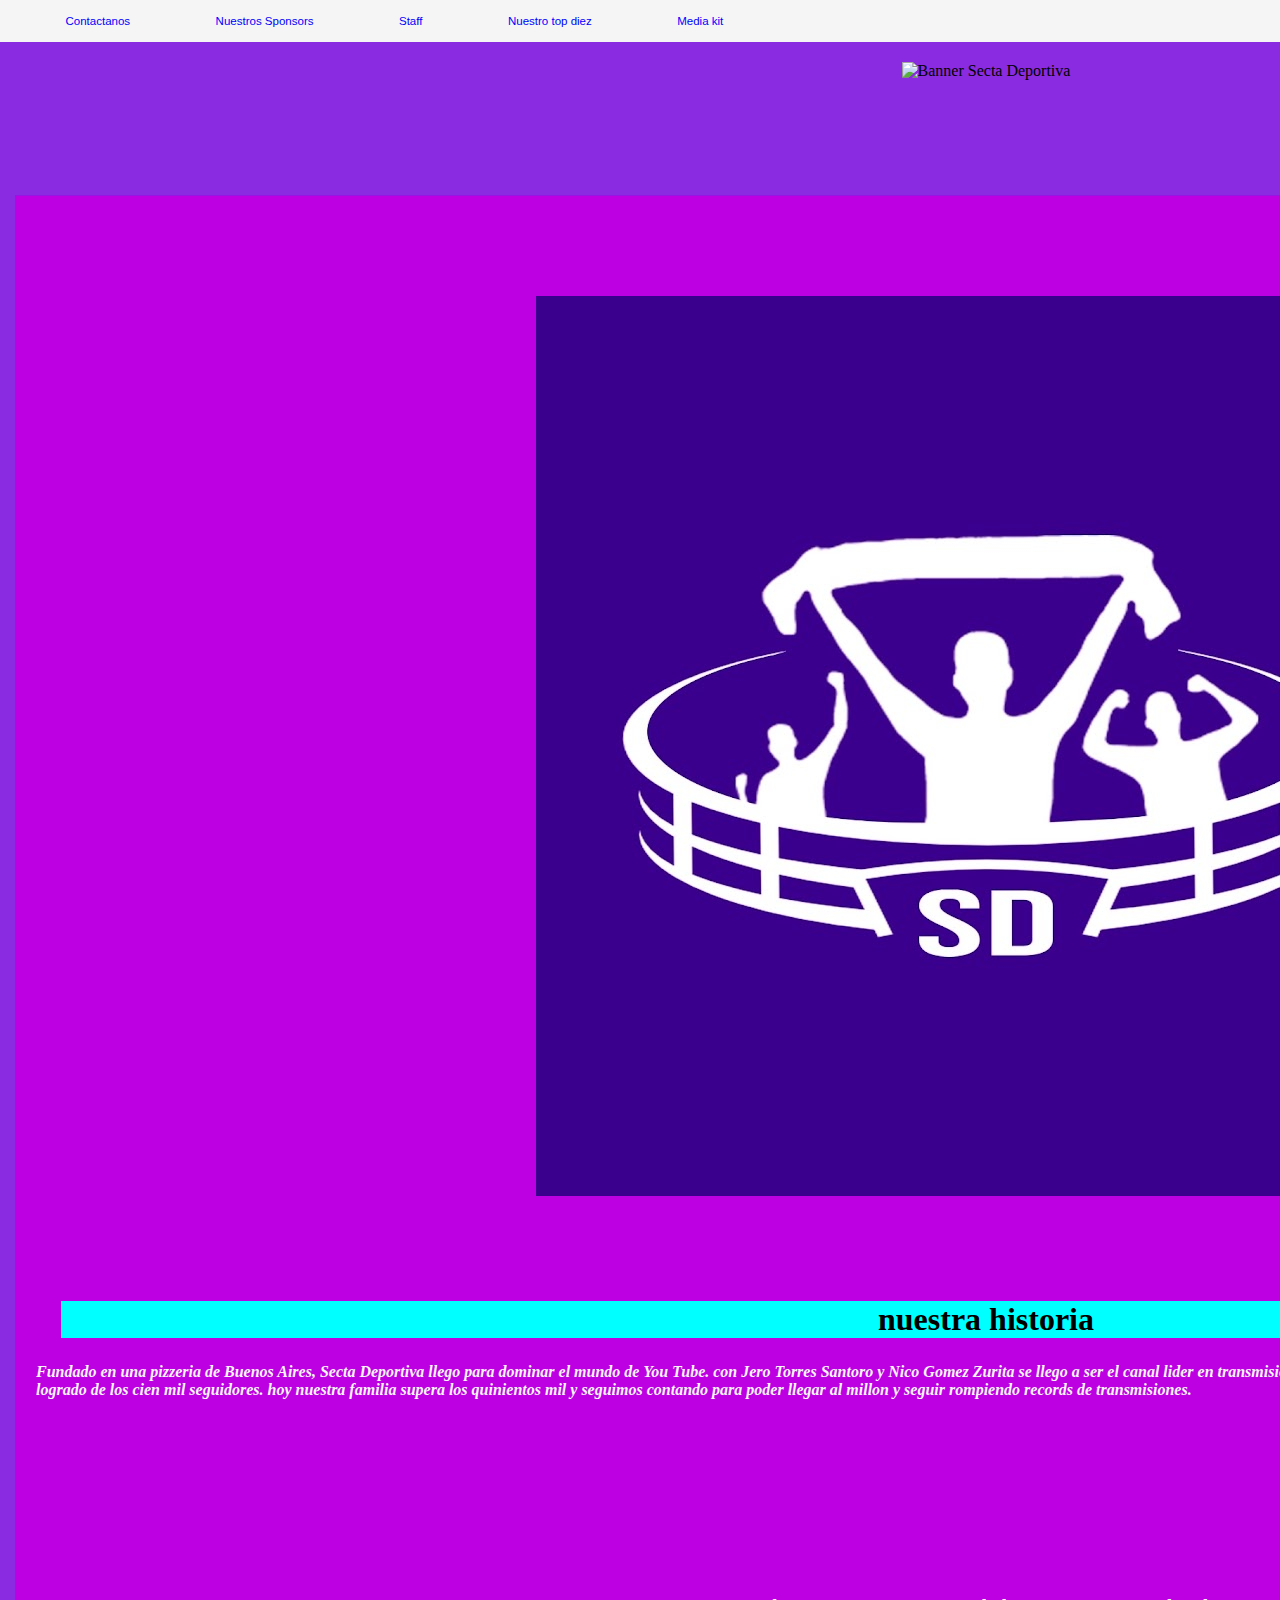
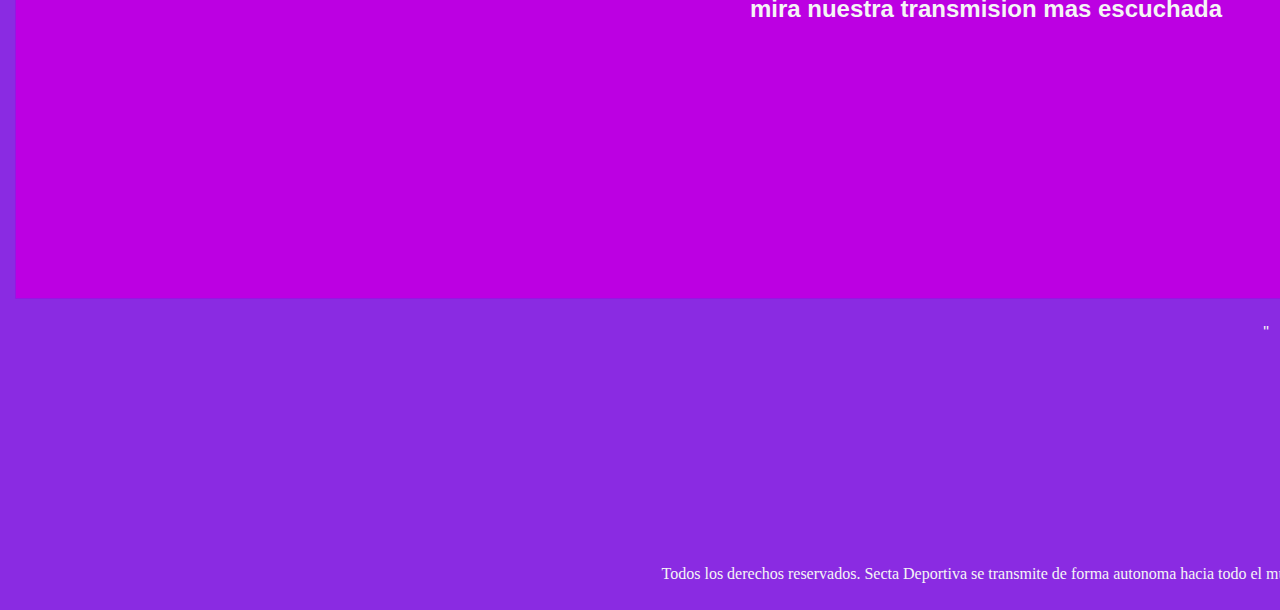
==== index.html @ baab35a0 "Mi primer commit" ====
<!DOCTYPE html
<html lang="es">
<head>
    <meta charset="UTF-8">
    <meta http-equiv="X-UA-Compatible" content="IE=edge">
    <meta name="viewport" content="width=device-width, initial-scale=1.0">
    <title>Secta Deportiva</title>
    <img src="../coder/imagenes/fondo logo secta.jpg"  alt="Banner Secta Deportiva" class="imagenUno">
    <link rel="stylesheet" href="estilos/estilos.css">
</head>

<body>

    <!--lista del menu principal con posibles cambios-->

    <nav>
        <ul class="menu" >
            <li><a href="paginas/contactanos.html">Contactanos</a></li>
            <li><a href="paginas/sponsors.html">Nuestros Sponsors</a></li>
            <li><a href="paginas/staff.html">Staff</a></li>
            <li><a href="paginas/topdiez.html">Nuestro top diez</a></li>
            <li><a href="paginas/mediakit.html"> Media kit</a></li>
        </ul>
    </nav>
<div class="contenedorPadre">
        <main class="mainIndex">
    <!--seguido del texto se pone imagen de secta deportiva-->
    <a href class="imagen"="https://www.youtube.com/c/LaSectaDeportiva/featured" > 
        
        <img src="imagenes/sectadeportiva.jpg" alt="secta deportiva" title="secta deportiva" class="imagenLogo">
        </a>
    <h1>nuestra historia</h1>   <!--aca se va a dejar la historia de secta-->
    
    
    <p class="parrafo_azul">Fundado en una pizzeria de Buenos Aires, Secta Deportiva llego para dominar el mundo de You Tube. con Jero Torres Santoro y Nico Gomez Zurita se llego a ser el canal lider
            en transmisiones deportivas siendo, ademas, el primer medio en recibir una placa de you tube con el objetivo logrado de los cien mil seguidores. hoy nuestra familia
            supera los quinientos mil y seguimos contando para poder llegar al millon y seguir rompiendo records de transmisiones. 
            </p>
        </main>

        
        <section class="colormenu"> 
            <h2 class="tituloIndex"> mira nuestra transmision mas escuchada </h2>

            <iframe width="560" height="315" src="https://www.youtube.com/embed/_kcs3n7Lq3U" title="YouTube video player" frameborder="0" allow="accelerometer; autoplay; clipboard-write; encrypted-media; gyroscope; picture-in-picture" allowfullscreen></iframe>"
            
        </section>

        <div>
            <footer id="footer">Todos los derechos reservados. Secta Deportiva se transmite de forma autonoma hacia todo el mundo</footer>
         </div>
    </body>
</div>
</html>
---- estilos/estilos.css ----
*{
    margin: 0;
    padding: 0;
}

html{
    font-size: 62,5%;
}

body{
    display: grid;
    grid-template-areas: 
    "nav"
    "main"
    "section"
    "footer";
    background-color: blueviolet;
}

.color_rojo{
    color: red;
    margin: 20px 25px 25px 20px;
}

/*todo lo relacionado al head*/

.imagenUno{
    margin-top: 20px;
    margin-right: 300px;
    margin-bottom: 100px;
    margin-left: 300px;
    display: grid;
    grid-template-columns: 1fr;
    grid-template-rows: 1fr;
    justify-items: center;
    align-items: center;
    height: auto;
}

h1{
    text-align: center;
    margin: 25px 25px;
    background-color: aqua;

}
/*lo relacionado al menu*/

nav{
    background-color: whitesmoke;
    display: flex;
    flex-direction: row;
    justify-content: space-between;
    align-items: center;
    font-size: 0.9vw;
    width: 100%;
    grid-area: nav;
}

nav ul{
    list-style: none;
    display: flex;
    flex-direction: row;
    justify-content: space-evenly;
    width: 40%;
}

.menu  li{
    position: relative;
    display: inline-block;
}

.menu li a{
    display: flex;
    padding: 15px 20px;
    color:blue;
    font-family:Impact, Haettenschweiler, 'Arial Narrow Bold', sans-serif;
    text-decoration: none;
}

/*todo lo relacionado al main*/

.h1{
    width: 300px;
    height: 300px;
    margin: 45px;
    padding: 45px;
}

.parrafo_azul{
    color:whitesmoke;
    font-style: italic;
    font-weight: bold;
    display: grid;

}

.imagenLogo{
    margin-top: 80px;
    margin-right: 500px;
    margin-bottom: 80px;
    margin-left: 500px;

}

.colormenu{
    color:whitesmoke;
    font-family: sans-serif;
    text-align: center;
    margin: 30px;
}
/*todo lo relacionado al footer*/


#footer{
    color: whitesmoke;
    display: grid;
    grid-template-columns: 1fr;
    grid-template-rows: 1fr;
    justify-items: center;
    align-items: center;
    height: auto;
    padding: 3vh 0vh;
}

ul{
    list-style-type: none;
}


/*STAFF*/



.bannerStaff{
    margin-top: 20px;
    margin-right: 300px;
    margin-bottom: 100px;
    margin-left: 300px;
}

.ulUno{
    list-style-type: none;
    display: inline;
}

.jeroUno{
    font-weight: bold;
    font-size: 25px;
    margin: 15px;
}

.nicoUno{
    font-weight: bold;
    font-size: 25px;
    margin: 15px;
}

.gonzaUno{
    font-weight: bold;
    font-size: 25px;
    margin: 15px;
}

.juliUno{
    font-weight: bold;
    font-size: 25px;
    margin: 15px;
}

.fedeUno{
    font-weight: bold;
    font-size: 25px;
    margin: 15px;
}

.juanUno{
    font-weight: bold;
    font-size: 25px;
    margin: 15px;
}

.lautiUno{
    font-weight: bold;
    font-size: 25px;
    margin: 15px;
}

.aleUno{
    font-weight: bold;
    font-size: 25px;
    margin: 15px;
}

#footerStaff{
    color: white;
    margin: 45px 45px;
    padding: 10px 10px;
    text-align: center;
}



/*TOP DIEZ DE TRANSMISIONES*/

.contenedorPadre{
    display: grid;
    gap: 10%;
    border: 1px solid rgba(71, 68, 231, 0.315);
    padding: 20px;
    margin: 15px;
    background-color: rgb(188, 0, 226);
}

.divVideos{
    display: flex;
    flex-direction: row;
    flex-wrap: wrap;
    margin: 10px;
    padding: 15px;
}
.bannerTopDiez{
    margin-top: 20px;
    margin-right: 300px;
    margin-bottom: 100px;
    margin-left: 300px;
}

#footerTopDiez{
    color: white;
    margin: 45px 45px;
    padding: 10px 10px;
    text-align: center;
}

/*MEDIAKIT*/
.bannerMedia{
    margin-top: 20px;
    margin-right: 300px;
    margin-bottom: 100px;
    margin-left: 300px;
}


.tituloMedia{
    margin-top: 25px;
    margin-right: 25px;
    margin-bottom: 25px;
    margin-left: 25px;

}

.parUnoMedia{
    font-weight: bold;
    font-size: 30px;
    margin:15px;
    color:  whitesmoke;
}

.sectionMedia{
    font-weight: bold;
    font-size: 30px;
    margin:15px;
    color:  whitesmoke;
}

.sectionMediaKit{
    font-weight:bolder;
    font-size: 30px;
    margin: 15px;
    color:  whitesmoke;
}

#footerMedia{
    color: white;
    margin: 45px 45px;
    padding: 10px 10px;
    text-align: center;
}


/*CONTACTANOS*/

.bannerContacto{
    margin-top: 20px;
    margin-right: 300px;
    margin-bottom: 100px;
    margin-left: 300px;
}

.menuFormulario{

    margin:100px auto;
    width: 300px;
    background-color: white;
    padding: 20px;
    border-radius: 3px;
}

.formulario{
    border: solid 1px grey;
    padding: 10px;

}

.boton{
    border: 10px;
    padding: 10px;
    background-color: green;
}

#footerContacto{
    color: white;
    margin: 45px 45px;
    padding: 10px 10px;
    text-align: center;
}

/*NUESTROS SPONSORS*/

.bannerSponsors{
    margin-top: 20px;
    margin-right: 300px;
    margin-bottom: 100px;
    margin-left: 300px;
}

.sponsorsOrdenados{

    width: 100px;
    height: 100px;
    align-items: center;
}

#footerSponsors{
    color: white;
    position: fixed;
    bottom: 0%;
    width: 100%;
    height: 50px;
    text-align: center;
}

@media screen and (max-width: 480px){
    .contenedorPadre{
        display: grid;
        grid-template-columns: 1fr;
        grid-template-rows: 0.5fr 0.5 fr 0.5fr;
        grid-template-areas:
        "head"
        "body"
        "section"
        "footer";
    }
    .menu{
        flex-wrap: wrap;
        flex-direction: row;
    }
    .mainIndex{
        flex-wrap: wrap;
        flex-direction: row;
    }
}
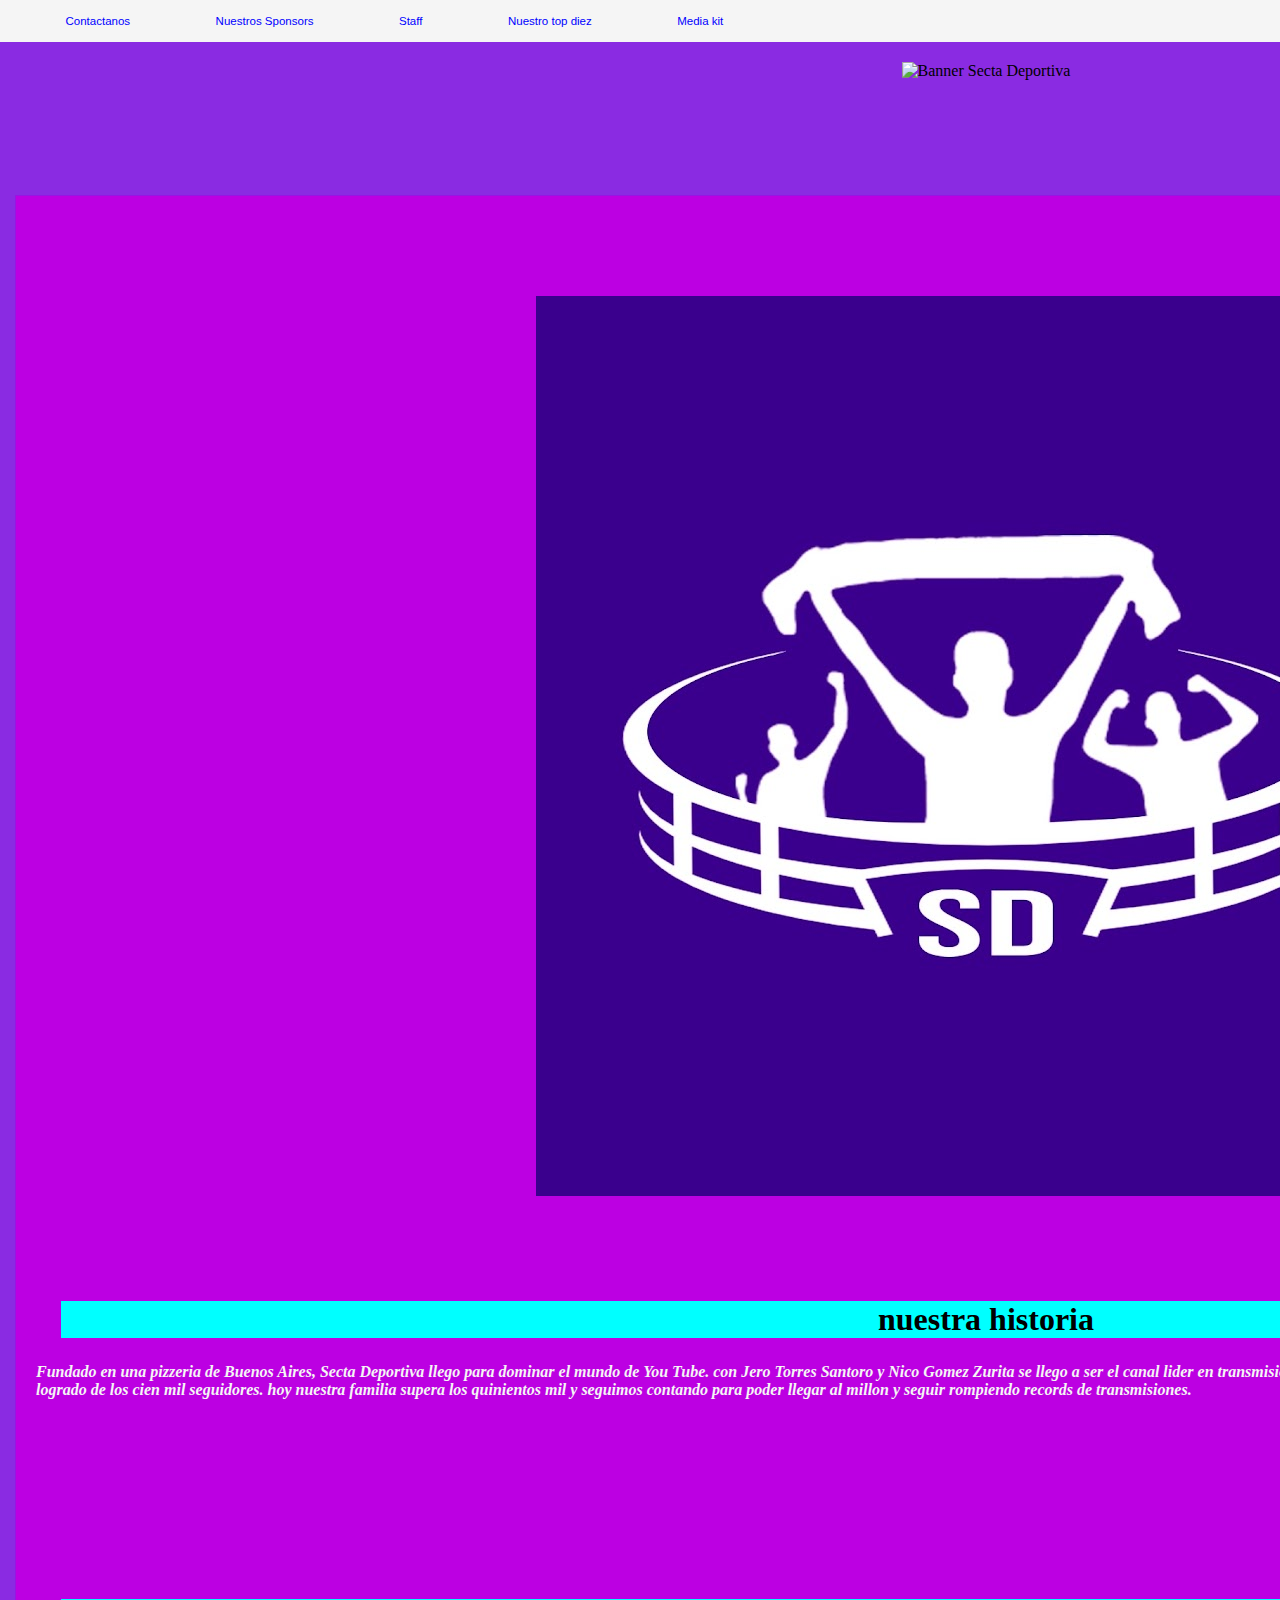
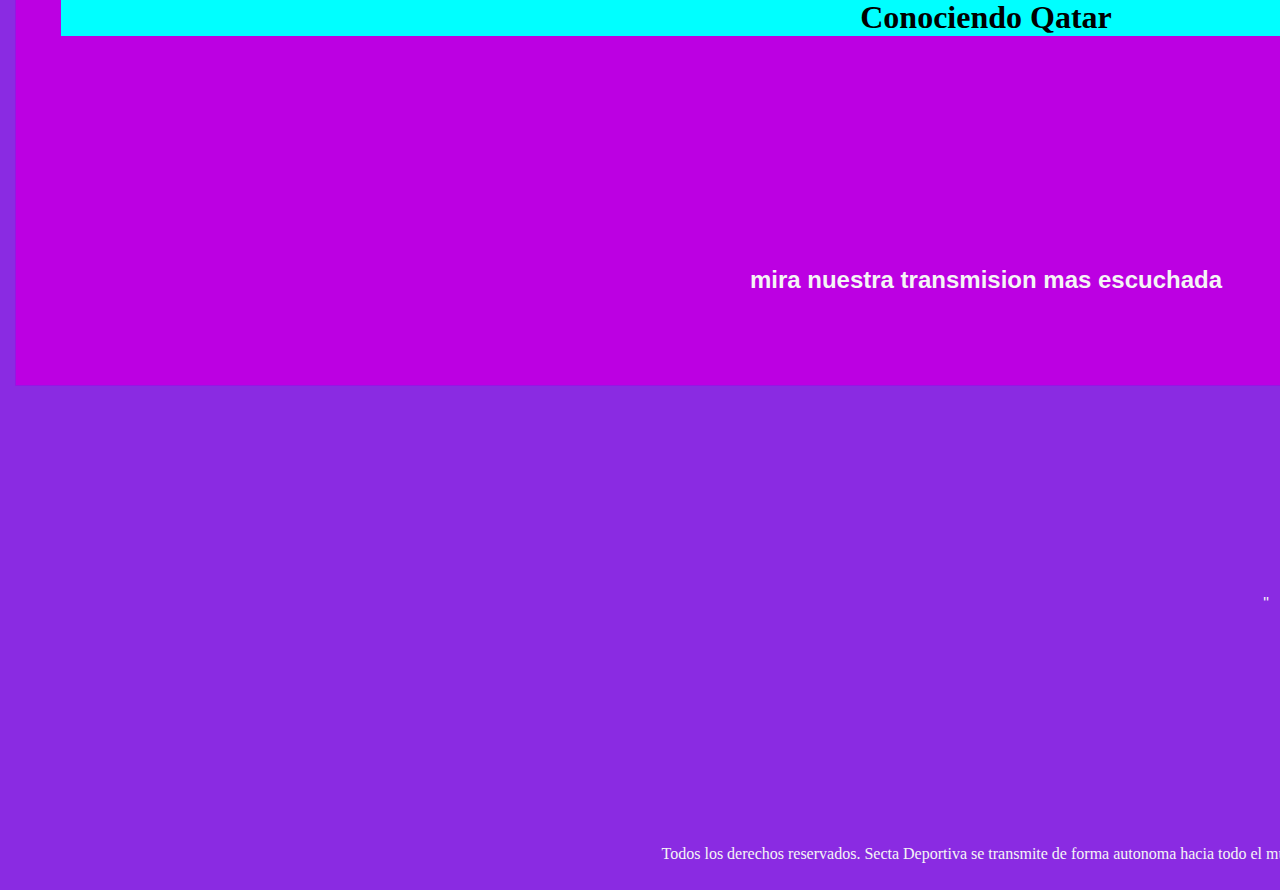
==== commit 4e6885b4: "empezando qatar" ====
--- a/index.html
+++ b/index.html
@@ -38,6 +38,9 @@
             </p>
         </main>
 
+        <section>
+            <h1>Conociendo Qatar</h1>
+        </section>
         
         <section class="colormenu"> 
             <h2 class="tituloIndex"> mira nuestra transmision mas escuchada </h2>
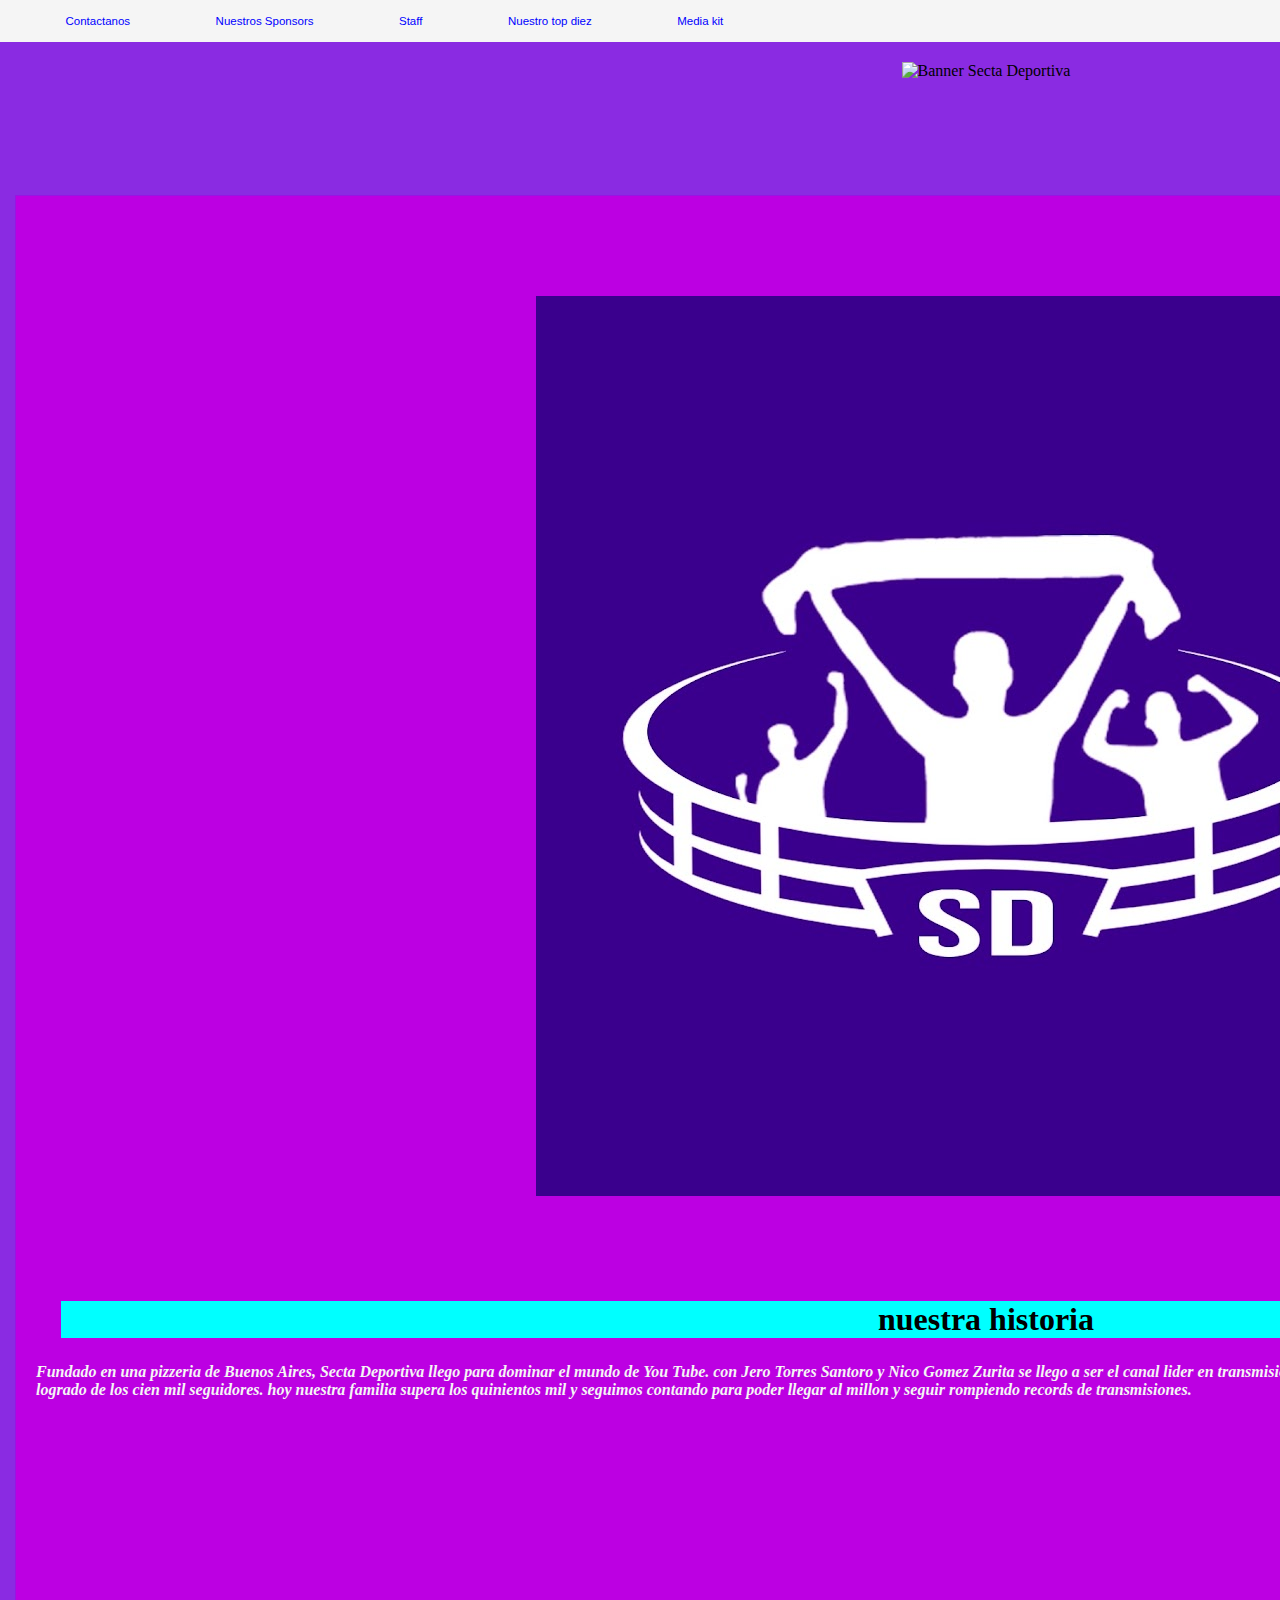
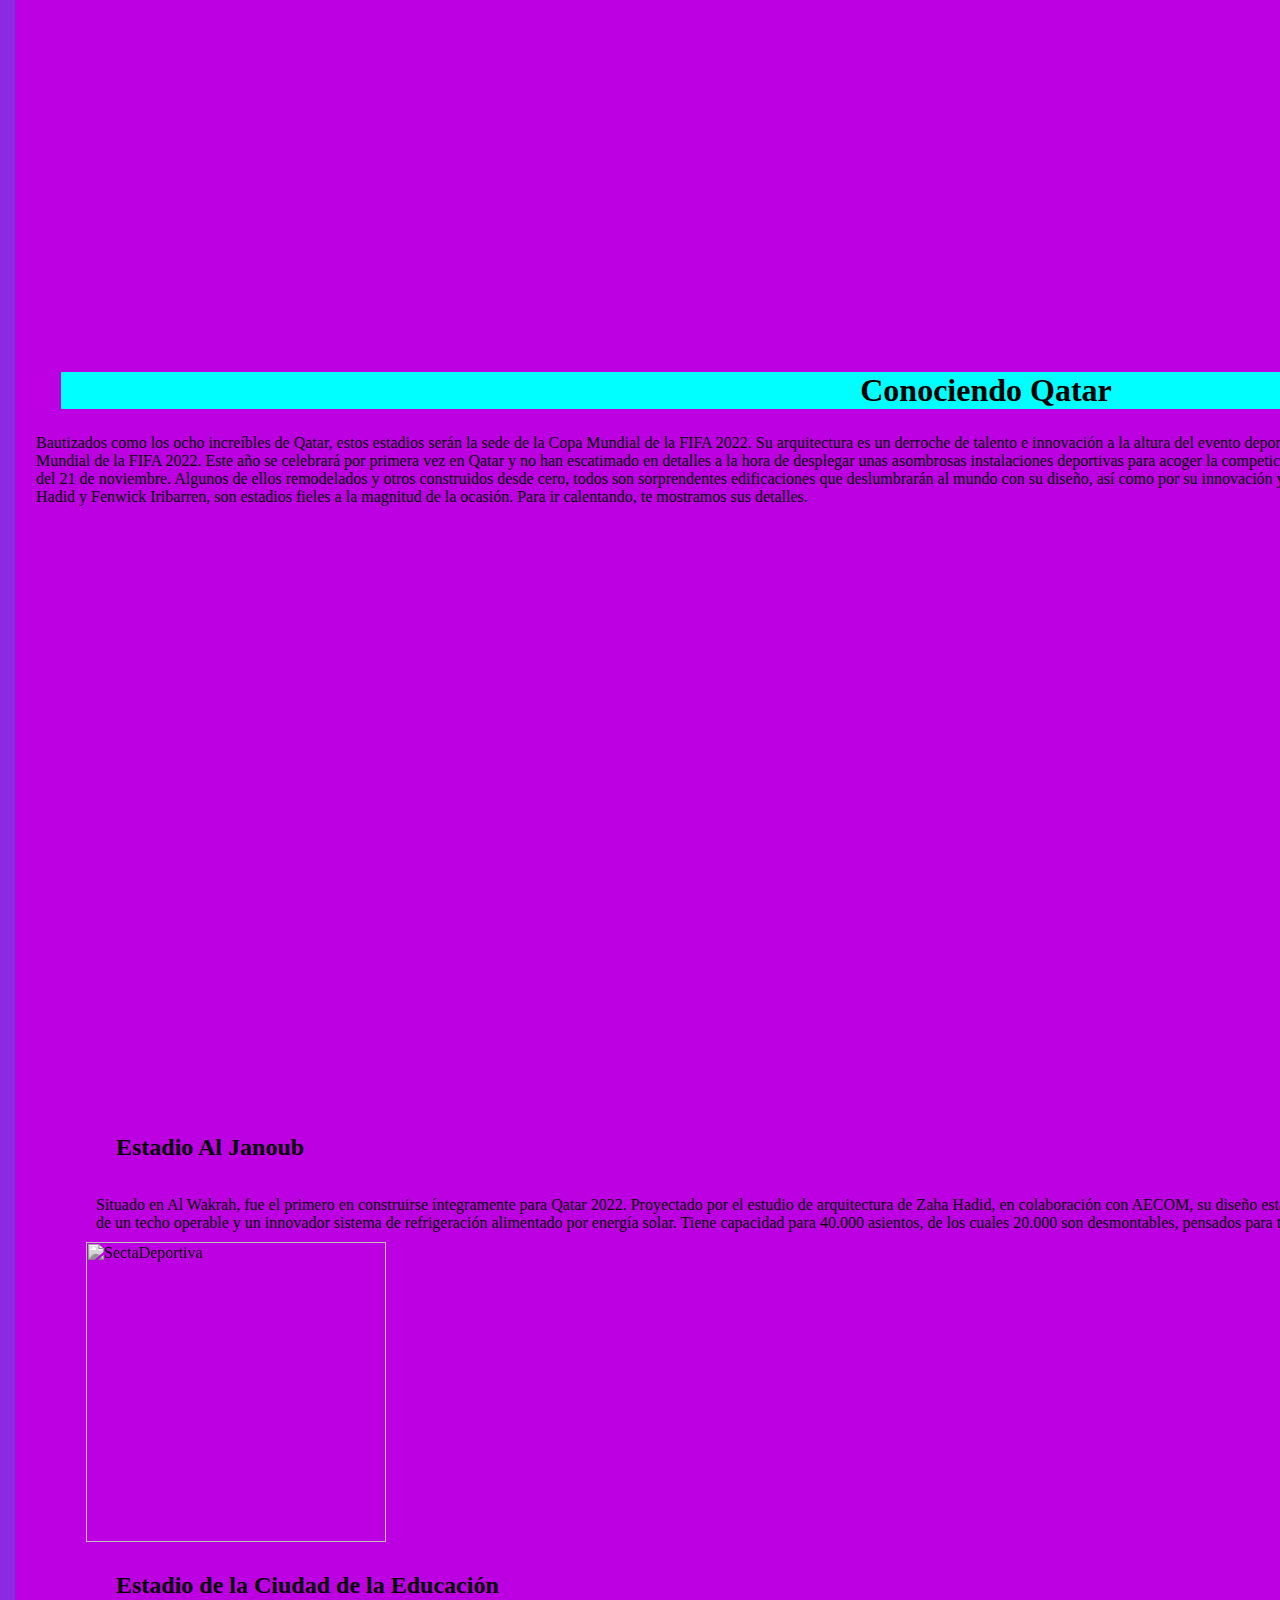
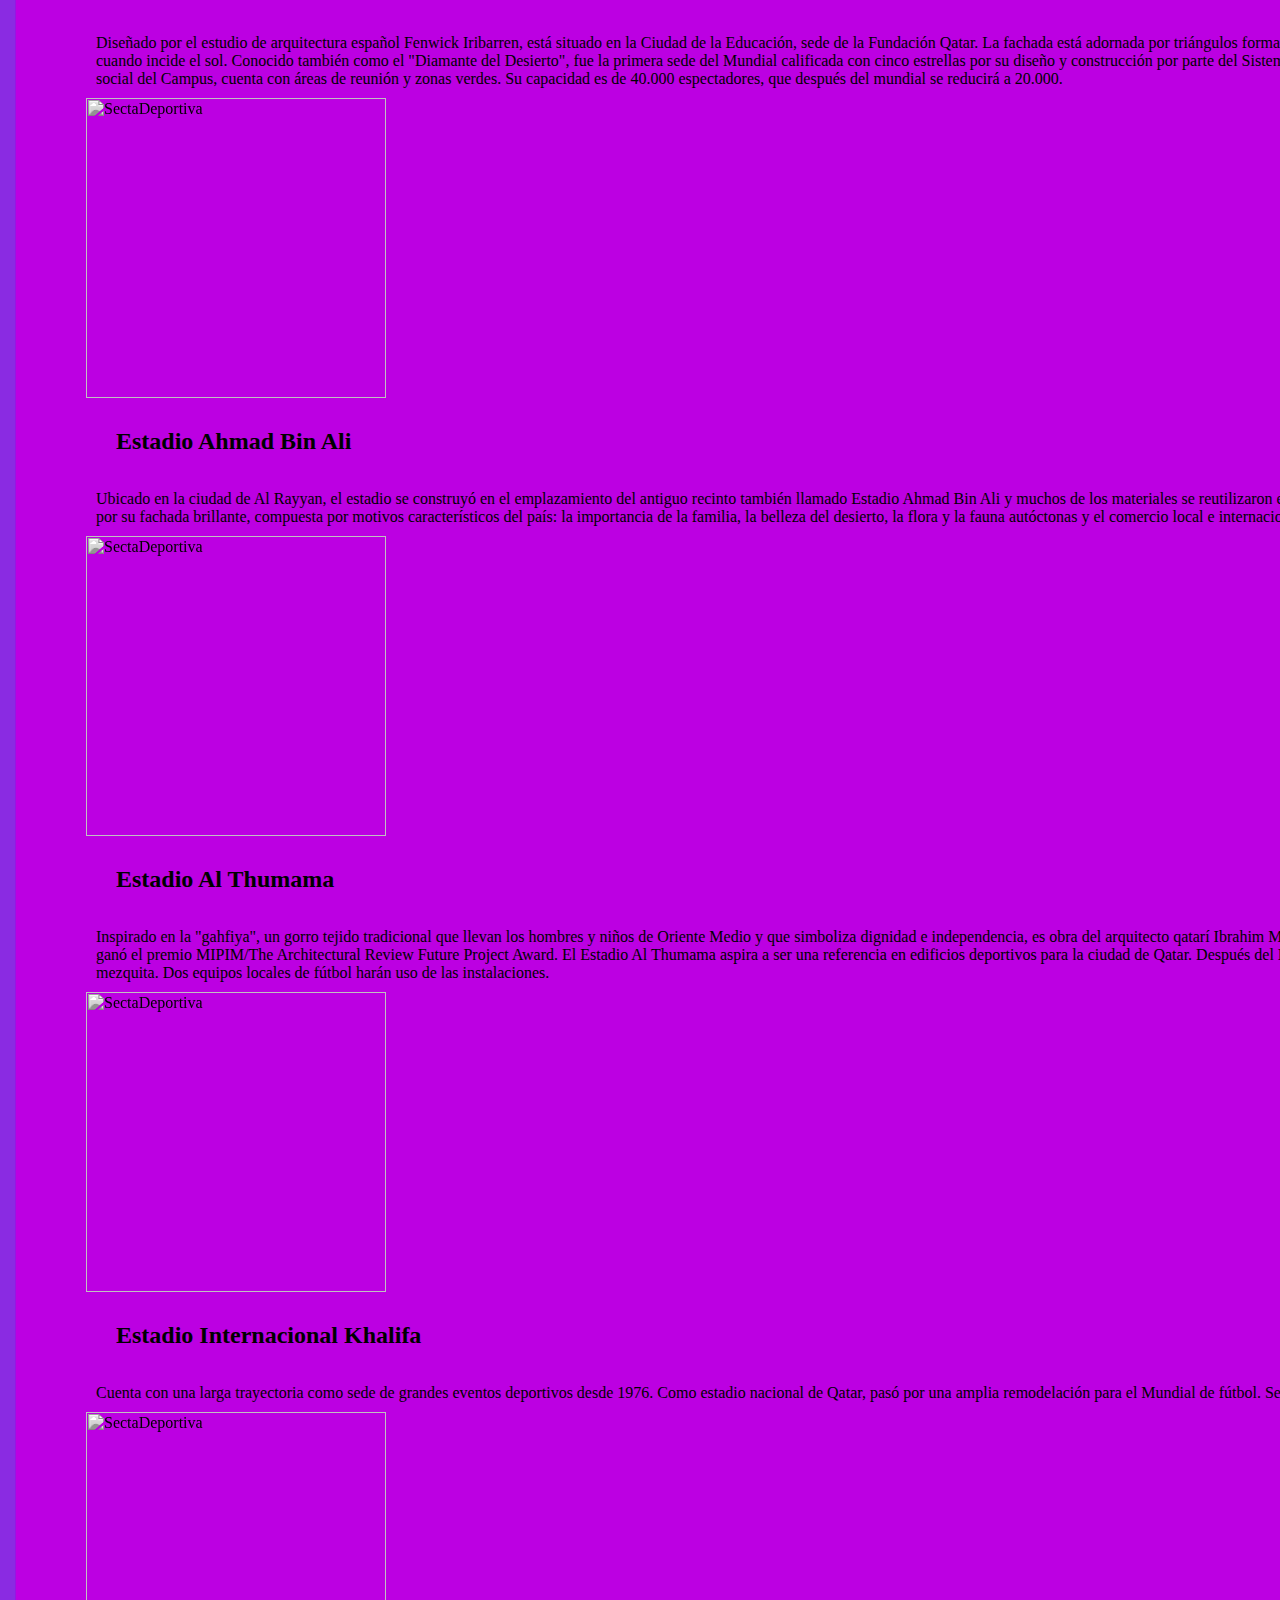
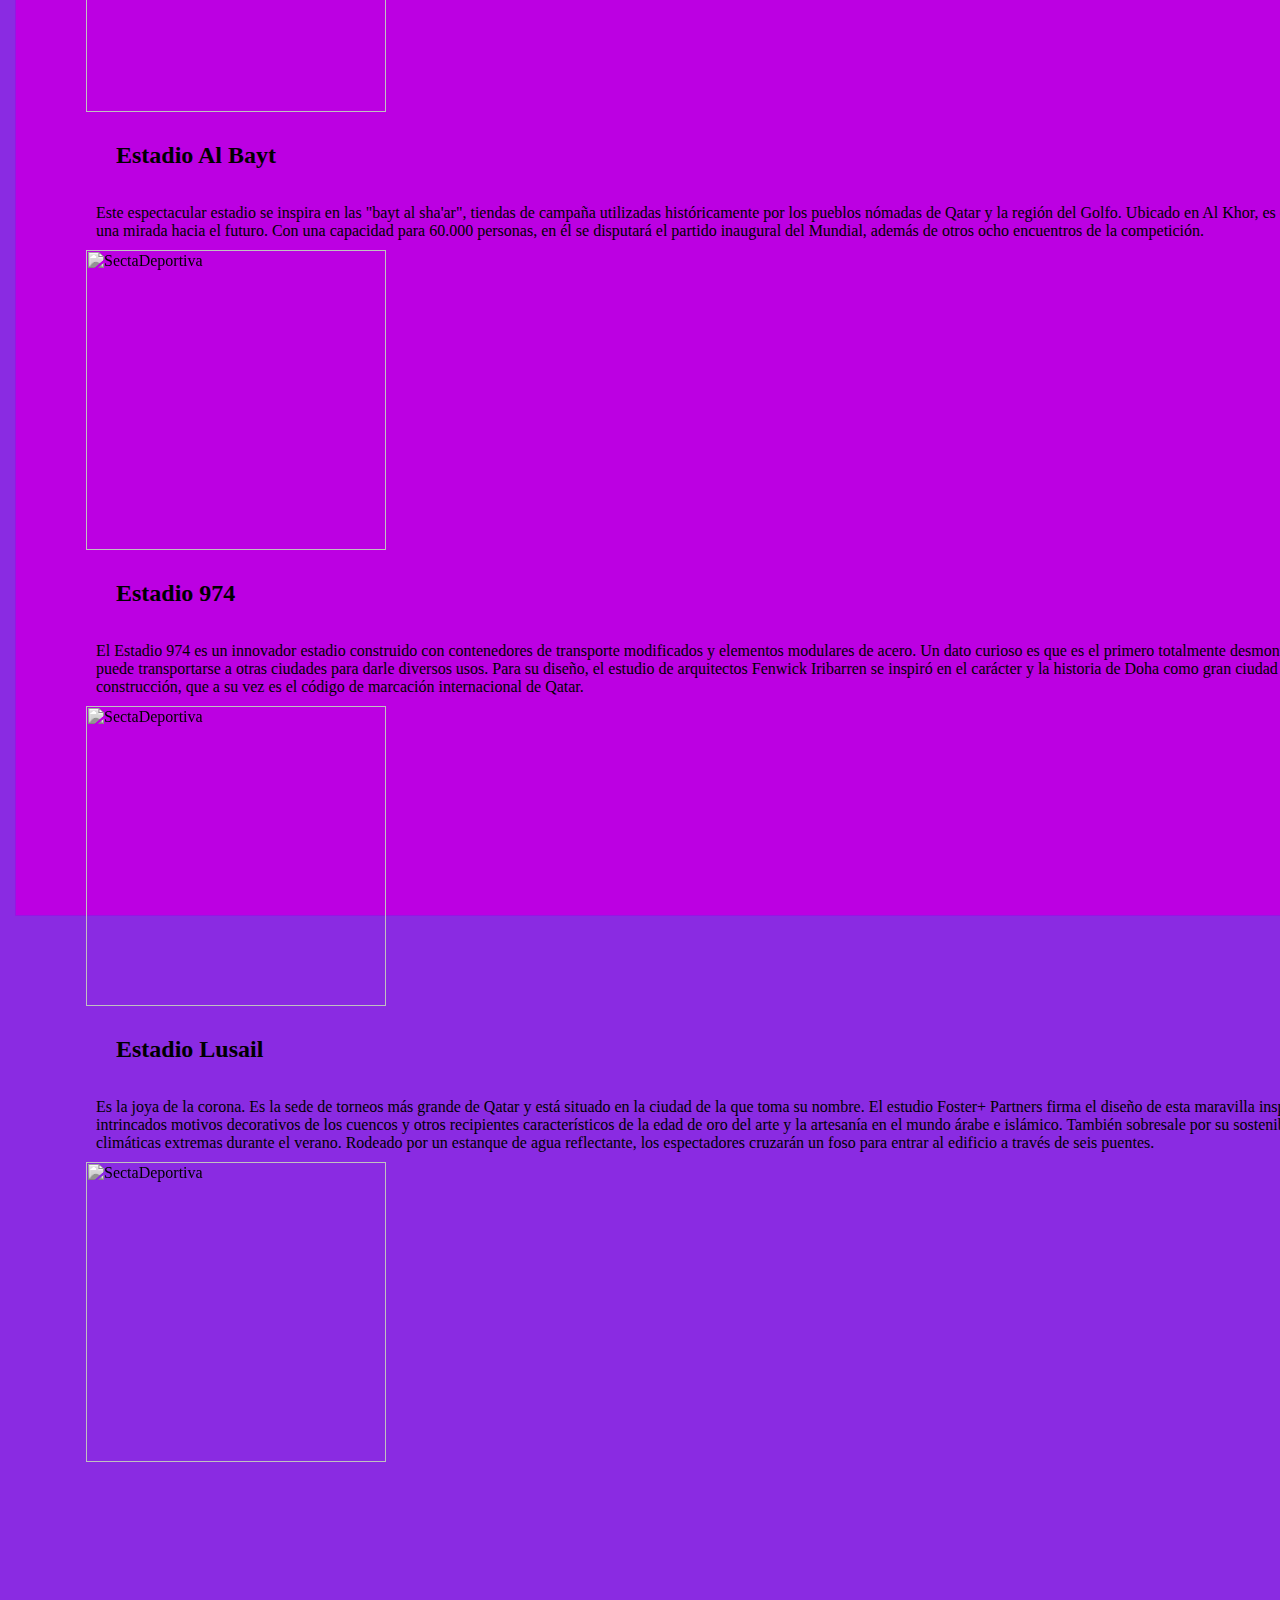
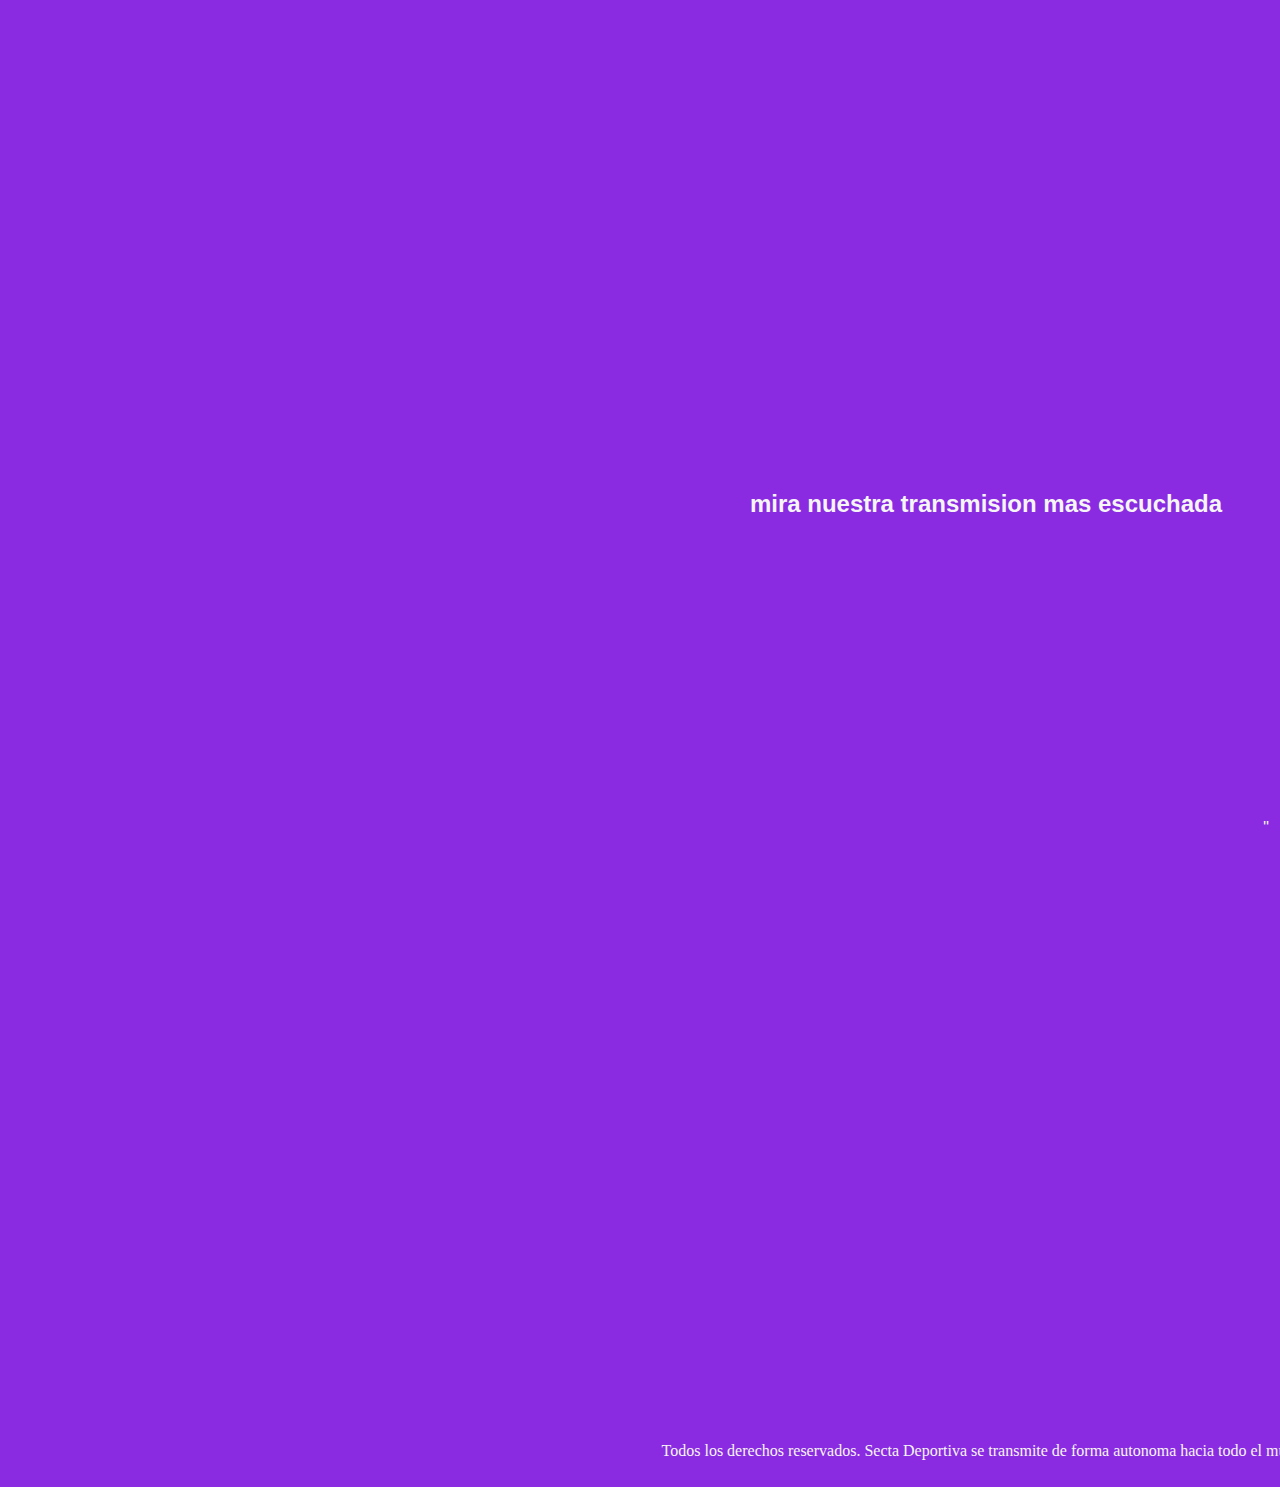
==== commit 44b17440: "el commit de qatar" ====
--- a/index.html
+++ b/index.html
@@ -40,8 +40,81 @@
 
         <section>
             <h1>Conociendo Qatar</h1>
+            <p>Bautizados como los ocho increíbles de Qatar, estos estadios serán la sede de la Copa Mundial de la FIFA 2022. Su arquitectura es un derroche de talento e innovación a la altura del evento deportivo.
+
+                Los amantes del fútbol ya cuentan los días para la cita más importante de la temporada: La Copa Mundial de la FIFA 2022. Este año se celebrará por primera vez en Qatar y no han escatimado en detalles a la hora de desplegar unas asombrosas instalaciones deportivas para acoger la competición de fútbol.
+                
+                Ocho estadios albergarán un torneo que acaparará la atención de todo el mundo a partir del 21 de noviembre. Algunos de ellos remodelados y otros construidos desde cero, todos son sorprendentes edificaciones que deslumbrarán al mundo con su diseño, así como por su innovación y sostenibilidad.
+                
+                Diseñados por estudios de arquitectura de renombre, como Foster+Partners, Zaha Hadid y Fenwick Iribarren, son estadios fieles a la magnitud de la ocasión. Para ir calentando, te mostramos sus detalles.</p>
+            </section>
+         <section>
+            <div class="contenedorQatar">
+                <div>
+                    <h2>Estadio Al Janoub</h2>
+                    <p>
+                        Situado en Al Wakrah, fue el primero en construirse íntegramente para Qatar 2022. Proyectado por el estudio de arquitectura de Zaha Hadid, en colaboración con AECOM, su diseño está inspirado en el mar y recrea la forma del 'dhow', el barco tradicional de la región.
+                        
+                        Dispone de un techo operable y un innovador sistema de refrigeración alimentado por energía solar. Tiene capacidad para 40.000 asientos, de los cuales 20.000 son desmontables, pensados para transportar a otro país que necesite tal infraestructura o como legado del torneo.</p>
+                        <img src="imagenes/Aljanoub.jpg" alt="SectaDeportiva" class="AlJanoub">
+                </div>
+                <div>
+                    
+                    <h2>Estadio de la Ciudad de la Educación</h2>
+                    <p>
+                        Diseñado por el estudio de arquitectura español Fenwick Iribarren, está situado en la Ciudad de la Educación, sede de la Fundación Qatar. La fachada está adornada por triángulos formando complejos patrones geométricos en forma de diamante que parecen cambiar de color cuando incide el sol.
+                        
+                        Conocido también como el "Diamante del Desierto", fue la primera sede del Mundial calificada con cinco estrellas por su diseño y construcción por parte del Sistema Global de Evaluación de la Sostenibilidad. Está concebido como punto de encuentro social del Campus, cuenta con áreas de reunión y zonas verdes. Su capacidad es de 40.000 espectadores, que después del mundial se reducirá a 20.000.</p>
+                        <img src="imagenes/estadiodeldesierto.jpg" alt="SectaDeportiva" class="EstadioDelDesierto">
+                </div>
+                <div>
+                    
+                    <h2>Estadio Ahmad Bin Ali</h2>
+                    <p>
+                        Ubicado en la ciudad de Al Rayyan, el estadio se construyó en el emplazamiento del antiguo recinto también llamado Estadio Ahmad Bin Ali y muchos de los materiales se reutilizaron en el nuevo proyecto. Diseñado por el estudio de ingeniería y arquitectura Ramboll, destaca por su fachada brillante, compuesta por motivos característicos del país: la importancia de la familia, la belleza del desierto, la flora y la fauna autóctonas y el comercio local e internacional.</p>
+                        <img src="imagenes/AhmadBin.jpg" alt="SectaDeportiva" class="AhmadBin">
+                </div>
+                <div>
+                    <h2>Estadio Al Thumama</h2>
+                    <p>
+                        Inspirado en la "gahfiya", un gorro tejido tradicional que llevan los hombres y niños de Oriente Medio y que simboliza dignidad e independencia, es obra del arquitecto qatarí Ibrahim M. Jaidah en colaboración con el estudio Fenwick Iribarren.
+                        
+                        En 2018, el diseño del recinto ganó el premio MIPIM/The Architectural Review Future Project Award. El Estadio Al Thumama aspira a ser una referencia en edificios deportivos para la ciudad de Qatar. Después del Mundial, acogerá un pabellón multideportivo, un centro acuático, un hotel boutique y una mezquita. Dos equipos locales de fútbol harán uso de las instalaciones.</p>
+                        <img src="imagenes/AlThumana.jpg" alt="SectaDeportiva" class="AlThumana">
+                </div>
+                <div>
+                    <h2>Estadio Internacional Khalifa</h2>
+                    <p>
+                        Cuenta con una larga trayectoria como sede de grandes eventos deportivos desde 1976. Como estadio nacional de Qatar, pasó por una amplia remodelación para el Mundial de fútbol. Se añadió una grada y una nueva fachada, así como un innovador sistema de iluminación LED.</p>
+                        <img src="imagenes/Khalifa.jpg" alt="SectaDeportiva" class="Khalifa">
+                </div>
+                <div>
+                    <h2>Estadio Al Bayt</h2>
+                    <p>
+                        Este espectacular estadio se inspira en las "bayt al sha'ar", tiendas de campaña utilizadas históricamente por los pueblos nómadas de Qatar y la región del Golfo. Ubicado en Al Khor, es obra de la firma Dar Al-Handasah. Su objetivo es honrar el pasado y presente de Qatar con una mirada hacia el futuro.
+                        
+                        Con una capacidad para 60.000 personas, en él se disputará el partido inaugural del Mundial, además de otros ocho encuentros de la competición.</p>
+                        <img src="imagenes/AlBayt.jpg" alt="SectaDeportiva" class="AlBayt">
+                </div>
+                <div>
+                    <h2>Estadio 974</h2>
+                    <p>
+                        El Estadio 974 es un innovador estadio construido con contenedores de transporte modificados y elementos modulares de acero. Un dato curioso es que es el primero totalmente desmontable en la historia de la Copa Mundial de la FIFA. De este modo, resulta más sostenible y puede transportarse a otras ciudades para darle diversos usos.
+                        
+                        Para su diseño, el estudio de arquitectos Fenwick Iribarren se inspiró en el carácter y la historia de Doha como gran ciudad portuaria del Golfo Pérsico. Recibe su nombre de los 974 contenedores usados para su construcción, que a su vez es el código de marcación internacional de Qatar.</p>
+                        <img src="imagenes/974.jpg" alt="SectaDeportiva" class="nueveSieteCuatro">
+                </div>
+                <div>
+                    <h2>Estadio Lusail</h2>
+                    <p>
+                        Es la joya de la corona. Es la sede de torneos más grande de Qatar y está situado en la ciudad de la que toma su nombre. El estudio Foster+ Partners firma el diseño de esta maravilla inspirada en las luces y sombras de la linterna "fanar". Su forma y fachada emulan los intrincados motivos decorativos de los cuencos y otros recipientes característicos de la edad de oro del arte y la artesanía en el mundo árabe e islámico.
+                        
+                        También sobresale por su sostenibilidad, concebido para ser eficiente energéticamente y capaz de funcionar en condiciones climáticas extremas durante el verano. Rodeado por un estanque de agua reflectante, los espectadores cruzarán un foso para entrar al edificio a través de seis puentes.</p>
+                        <img src="imagenes/Lusali.jpg" alt="SectaDeportiva" class="Lusali">
+                </div>
+            </div>
         </section>
-        
+            
         <section class="colormenu"> 
             <h2 class="tituloIndex"> mira nuestra transmision mas escuchada </h2>
 
@@ -49,6 +122,7 @@
             
         </section>
 
+
         <div>
             <footer id="footer">Todos los derechos reservados. Secta Deportiva se transmite de forma autonoma hacia todo el mundo</footer>
          </div>
--- a/estilos/estilos.css
+++ b/estilos/estilos.css
@@ -107,6 +107,36 @@
     font-family: sans-serif;
     text-align: center;
     margin: 30px;
+}
+
+
+
+.contenedorQatar h2{
+    margin: 15px;
+    padding: 15px;
+}
+.contenedorQatar p{
+    margin: 5px;
+    padding: 5px;
+}
+.contenedorQatar{
+    margin: 25px;
+    padding: 25px;
+    border-radius: 10%;
+    display: flex;
+    flex-direction: row;
+    flex-wrap: wrap;
+}
+
+.contenedorQatar img{
+    height: 300px;
+    transition: height 2s;
+    filter: grayscale(100%);
+}
+
+.contenedorQatar img:hover{
+    height: 450px;
+    filter: none;
 }
 /*todo lo relacionado al footer*/
 
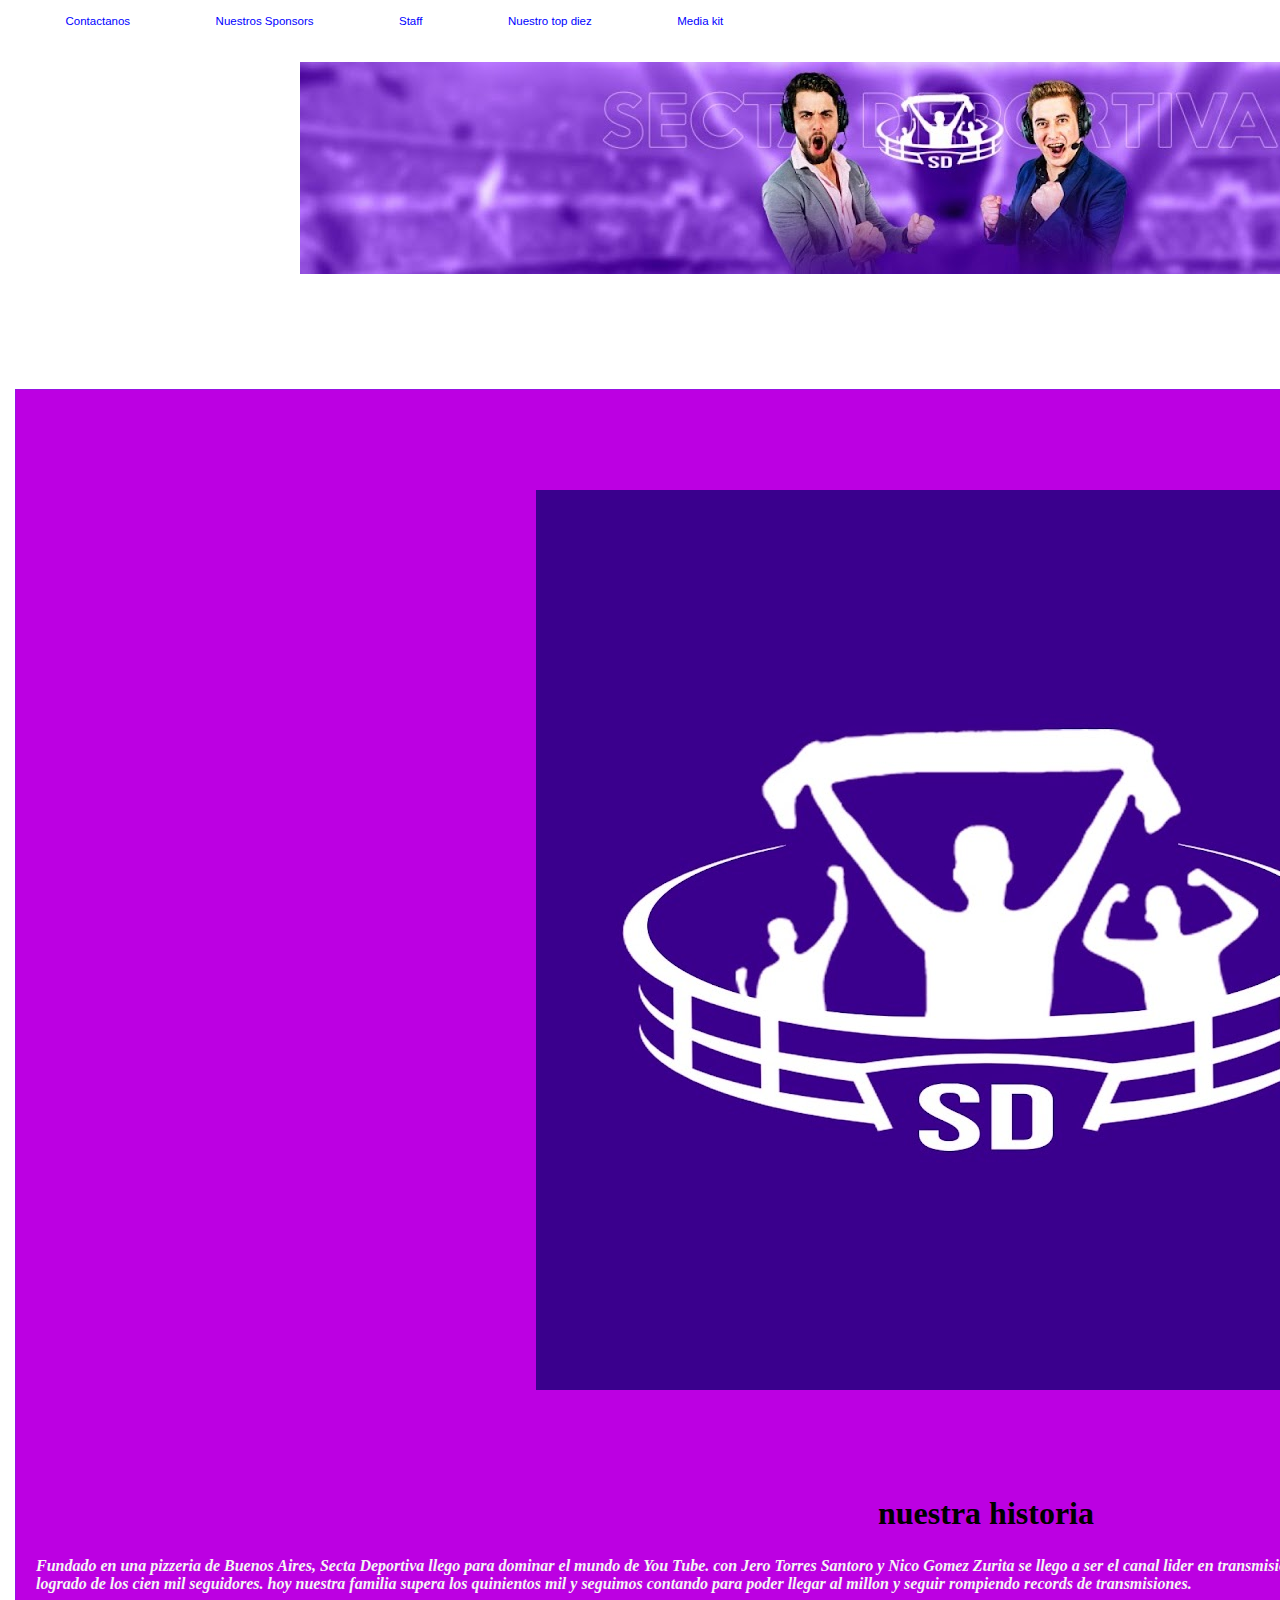
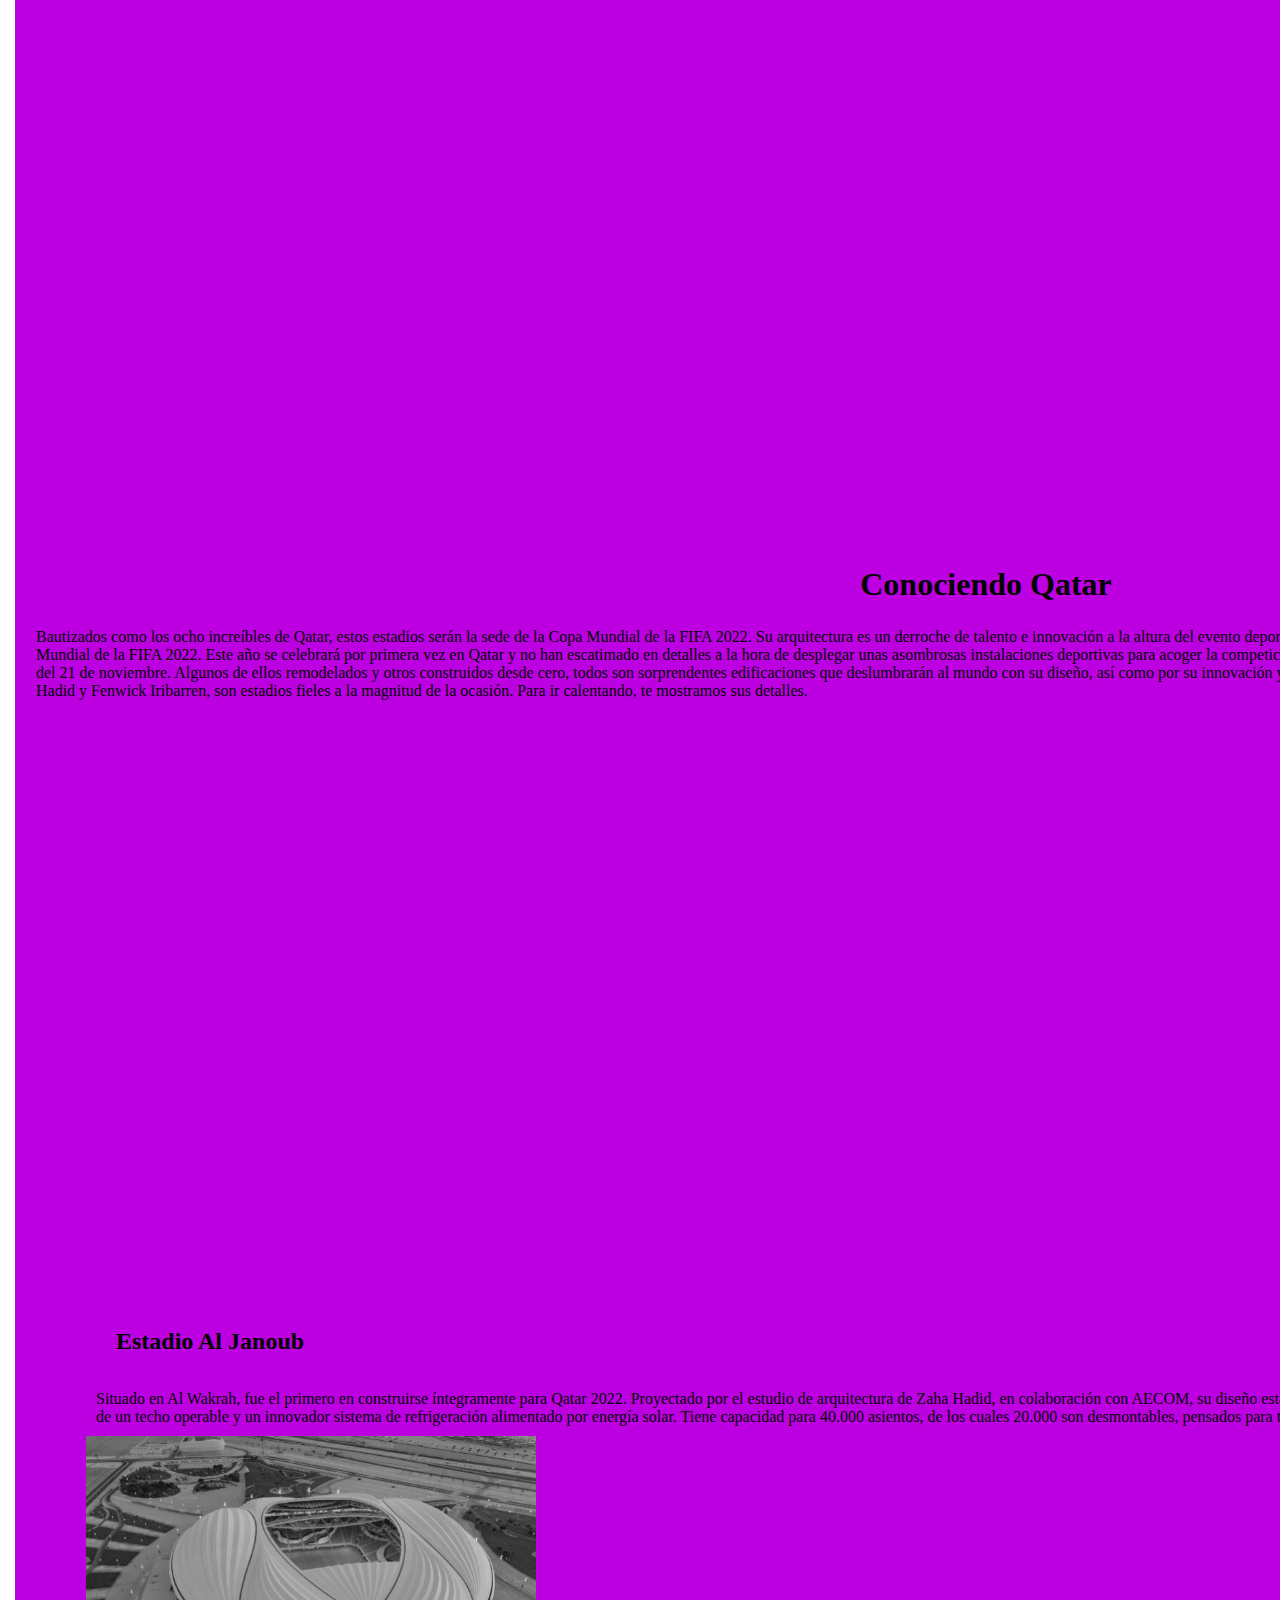
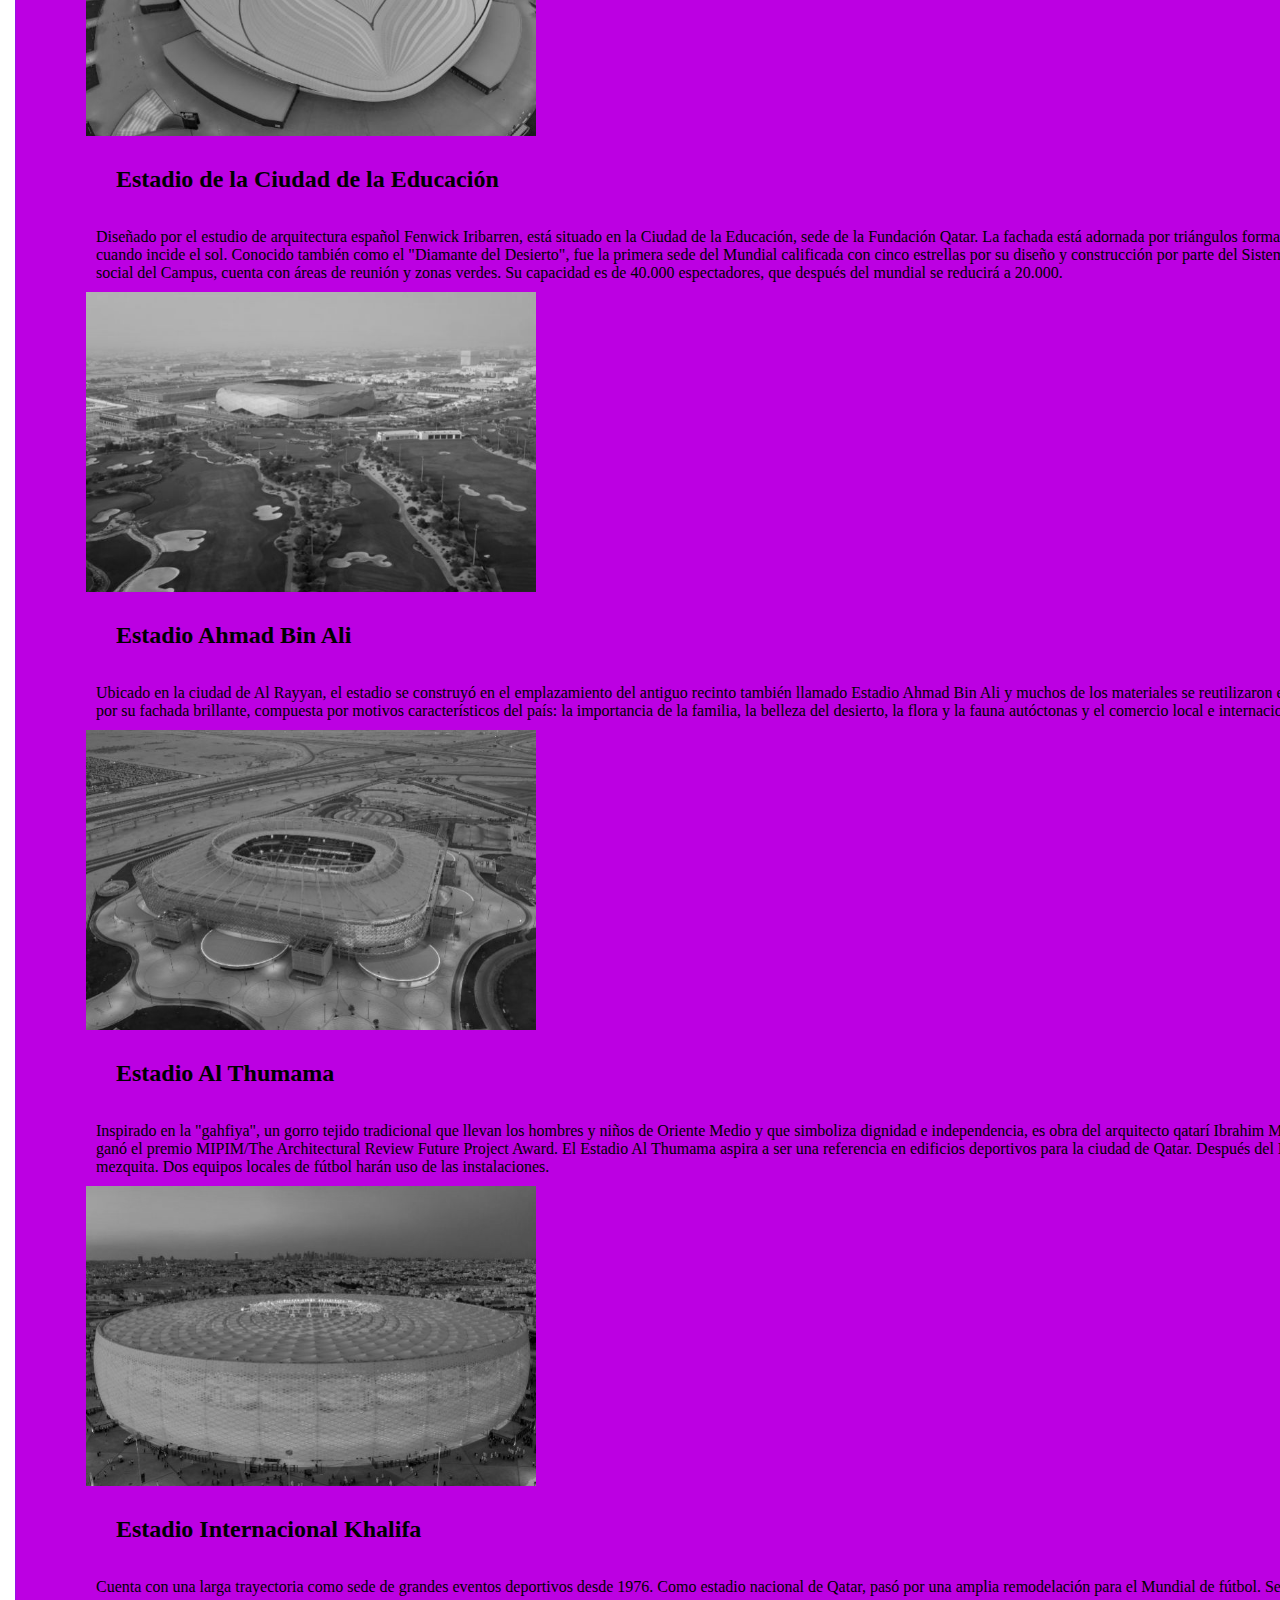
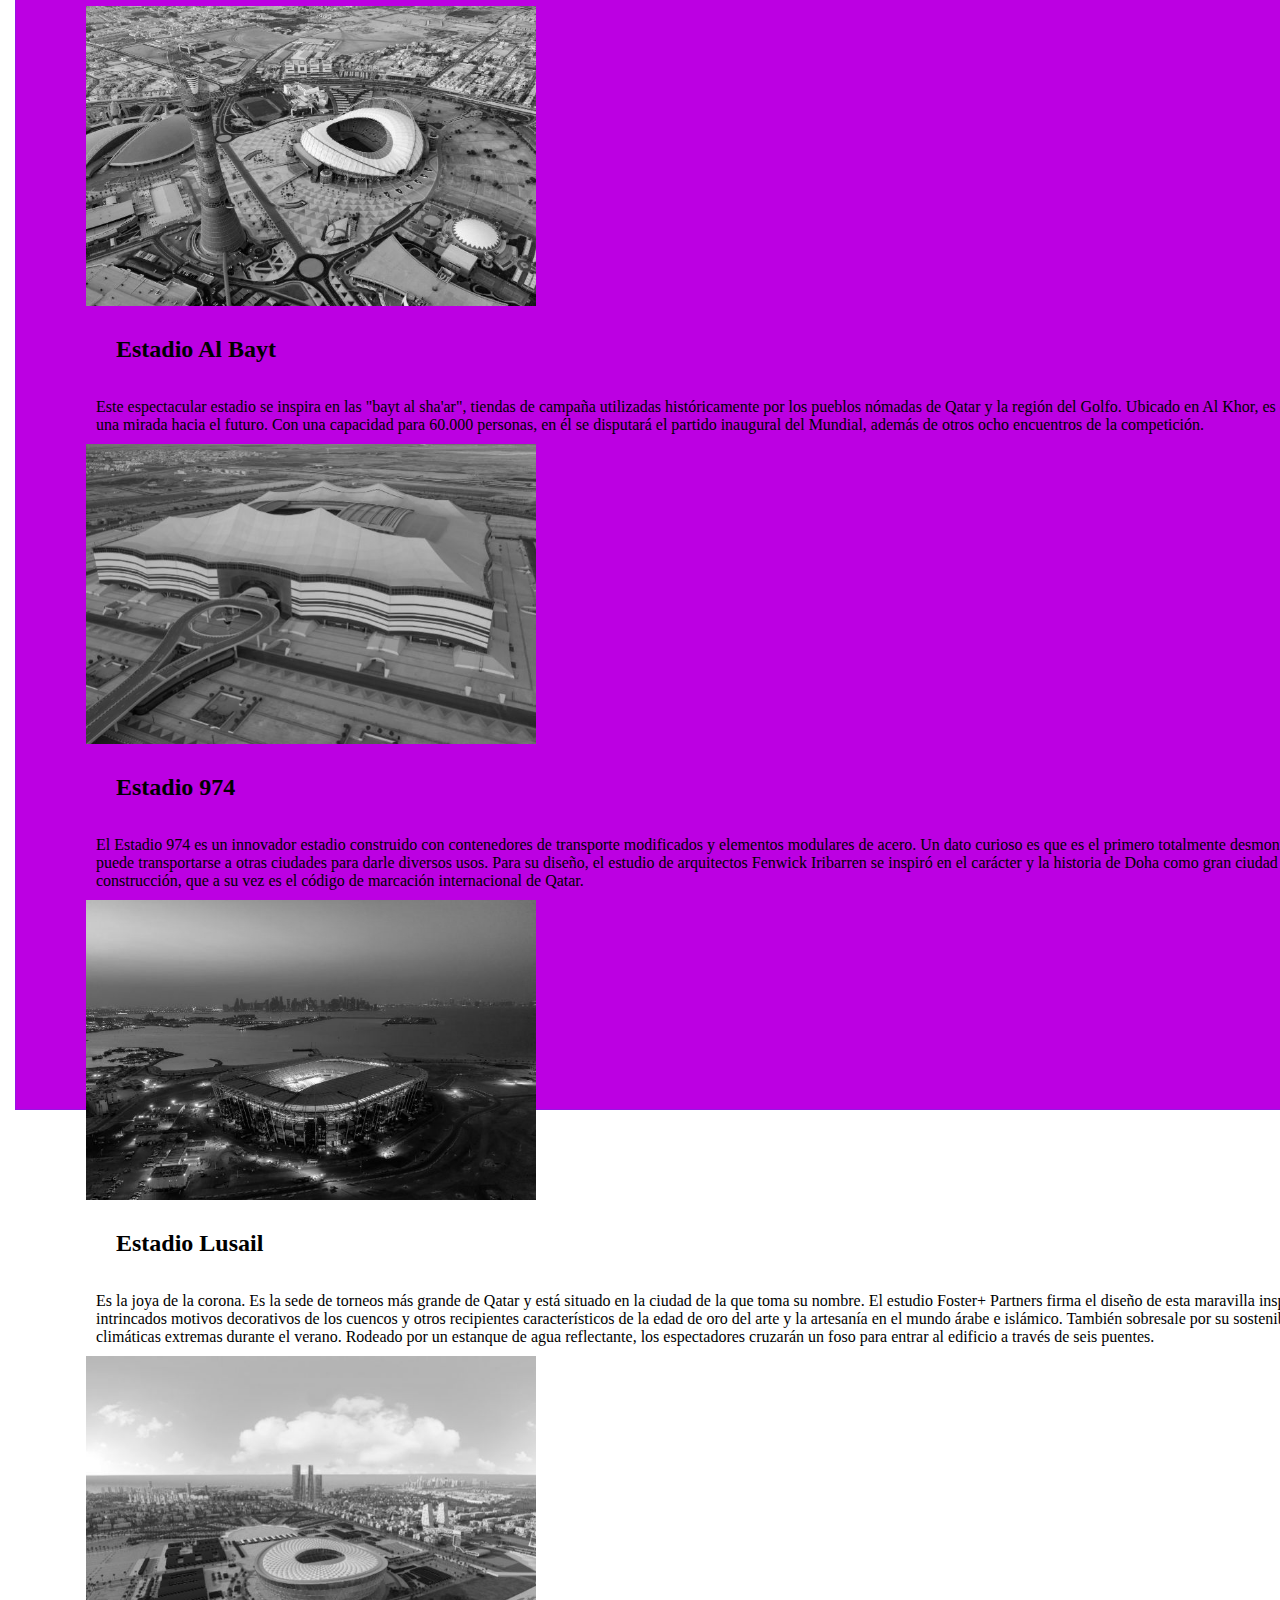
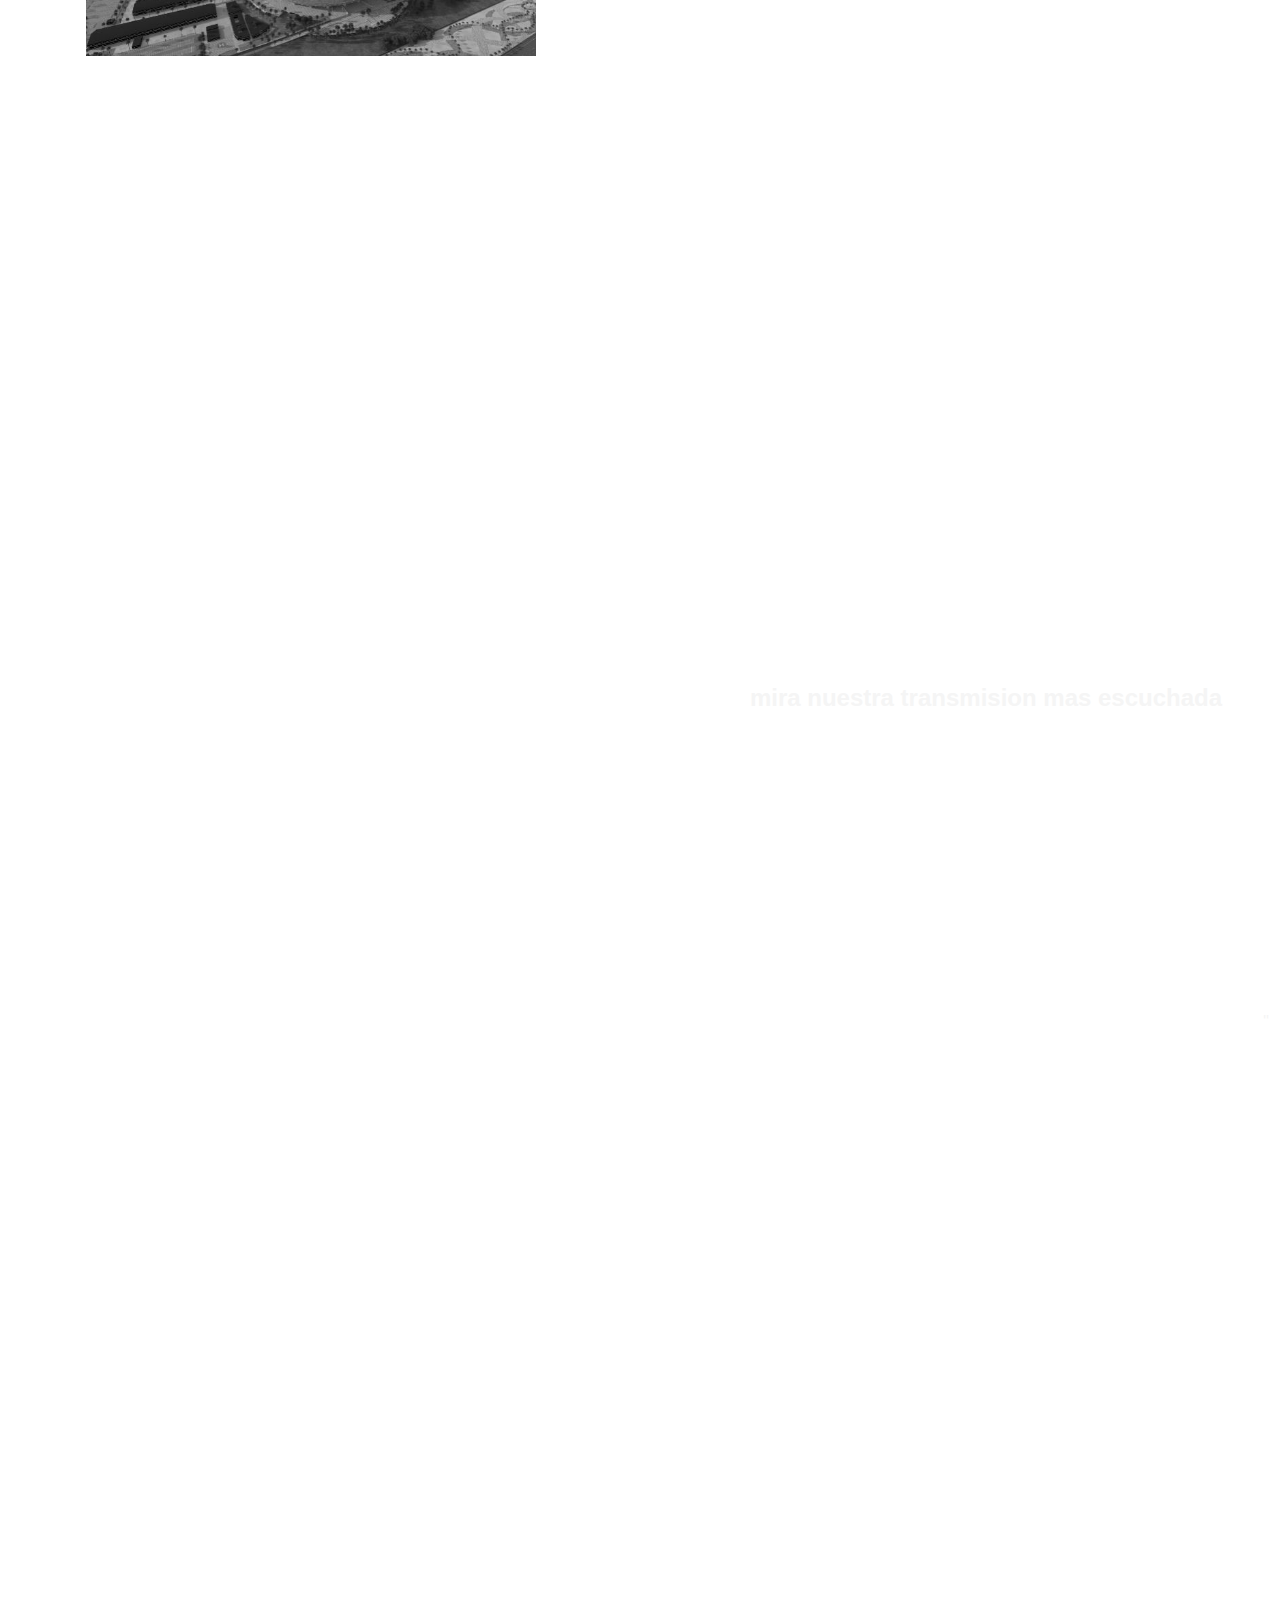
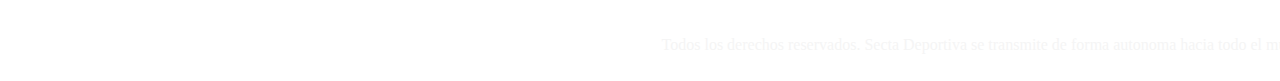
==== commit d48c3859: "upgrade" ====
--- a/index.html
+++ b/index.html
@@ -5,7 +5,7 @@
     <meta http-equiv="X-UA-Compatible" content="IE=edge">
     <meta name="viewport" content="width=device-width, initial-scale=1.0">
     <title>Secta Deportiva</title>
-    <img src="../coder/imagenes/fondo logo secta.jpg"  alt="Banner Secta Deportiva" class="imagenUno">
+    <img src="imagenes/fondo logo secta.jpg"  alt="Banner Secta Deportiva" class="imagenUno">
     <link rel="stylesheet" href="estilos/estilos.css">
 </head>
 
--- a/estilos/estilos.css
+++ b/estilos/estilos.css
@@ -10,11 +10,10 @@
 body{
     display: grid;
     grid-template-areas: 
-    "nav"
+    "nav "
     "main"
     "section"
     "footer";
-    background-color: blueviolet;
 }
 
 .color_rojo{
@@ -40,13 +39,11 @@
 h1{
     text-align: center;
     margin: 25px 25px;
-    background-color: aqua;
 
 }
 /*lo relacionado al menu*/
 
 nav{
-    background-color: whitesmoke;
     display: flex;
     flex-direction: row;
     justify-content: space-between;
